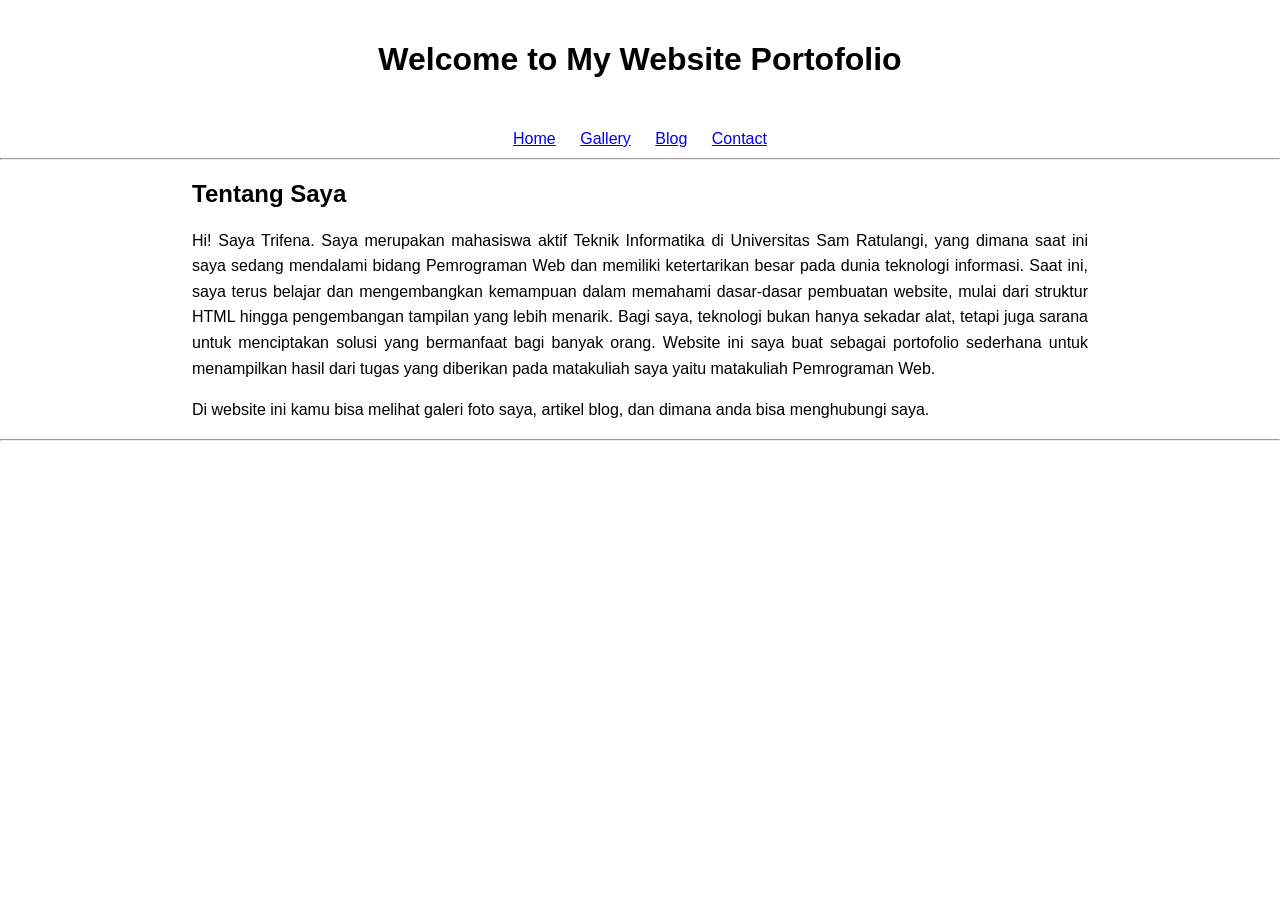
==== index.html @ ff97caf6 "Add files via upload" ====
<!DOCTYPE html>
<html lang="id">
<head>
    <meta charset="UTF-8">
    <meta name="viewport" content="width=device-width, initial-scale=1.0">
    <title>Website Portofolio Trifena Sweetly Kasenda - Trifena</title>

    <style>
        body {
            font-family: Arial, sans-serif;
            margin: 0;
        }

        header {
            text-align: center;
            padding: 20px;
        }

        nav {
            text-align: center;
            margin: 10px 0;
        }

        nav a {
            margin: 0 10px;
            font-size: 16px;
        }

        main {
            width: 70%;
            margin: auto;
        }

        h1 {
            font-size: 32px;
        }

        h2 {
            font-size: 24px;
        }

        p {
            font-size: 16px;
            line-height: 1.6;
            text-align: justify;
        }

        footer {
            text-align: center;
            margin-top: 20px;
            padding: 10px;
            font-size: 14px;
        }
    </style>
</head>

<body>

<header>
    <h1>Welcome to My Website Portofolio</h1>
</header>

<nav>
    <a href="index.html">Home</a>
    <a href="gallery.html">Gallery</a>
    <a href="blog.html">Blog</a>
    <a href="contact.html">Contact</a>
</nav>

<hr>

<main>
    <h2>Tentang Saya</h2>

    <p>
        Hi!
        Saya Trifena. Saya merupakan mahasiswa aktif Teknik Informatika di Universitas Sam Ratulangi, yang dimana saat ini saya sedang mendalami bidang Pemrograman Web dan memiliki ketertarikan besar pada dunia teknologi informasi.
        Saat ini, saya terus belajar dan mengembangkan kemampuan dalam memahami dasar-dasar pembuatan website, mulai dari struktur HTML hingga pengembangan tampilan yang lebih menarik. Bagi saya, teknologi bukan hanya sekadar alat, tetapi juga sarana untuk menciptakan solusi yang bermanfaat bagi banyak orang.
        Website ini saya buat sebagai portofolio sederhana untuk menampilkan hasil dari tugas yang diberikan pada matakuliah saya yaitu matakuliah Pemrograman Web.
    </p>

    <p>
        Di website ini kamu bisa melihat galeri foto saya, artikel blog,
        dan dimana anda bisa menghubungi saya.
    </p>
</main>

<hr>


</body>
</html>
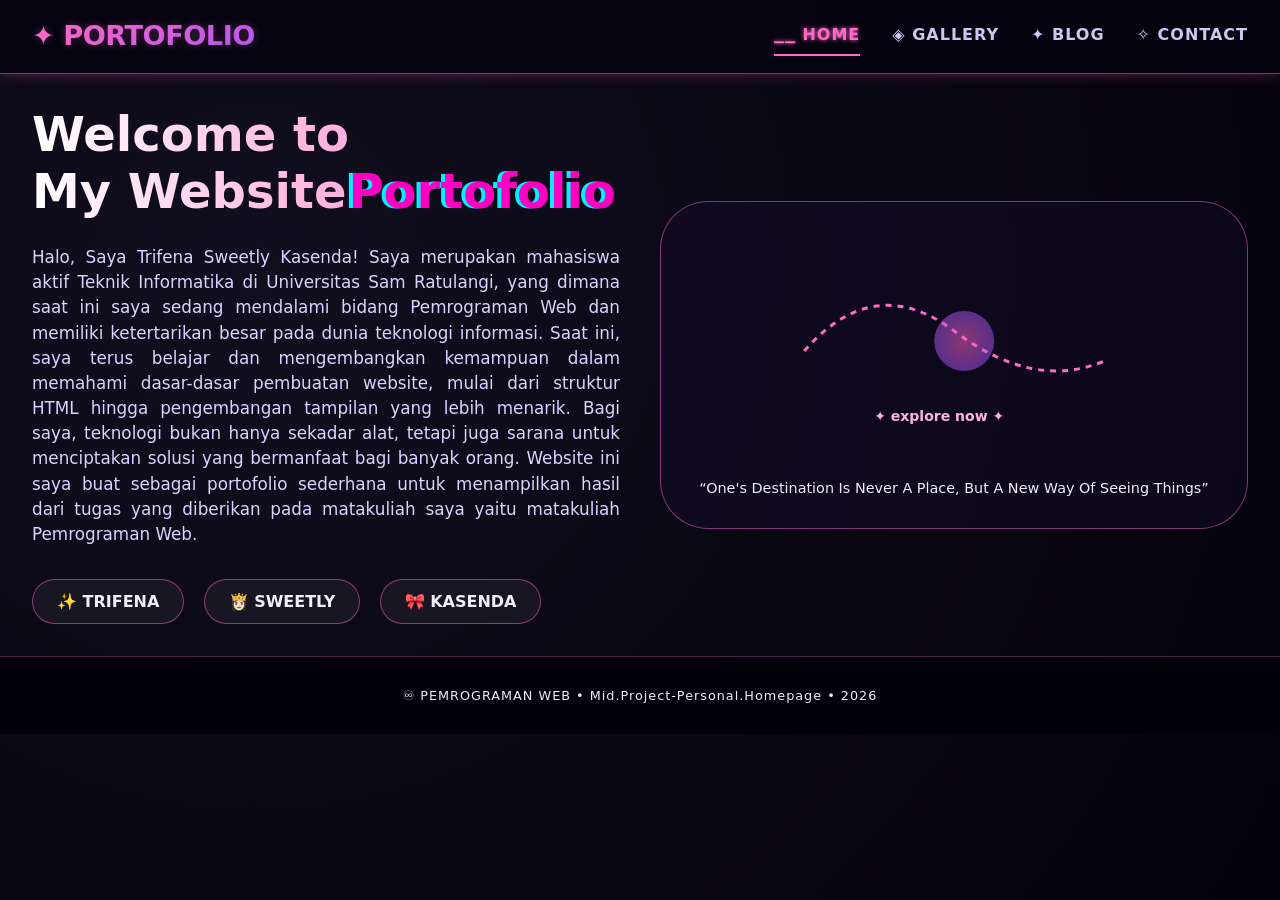
==== commit 40d74f96: "Add files via upload" ====
--- a/index.html
+++ b/index.html
@@ -2,91 +2,97 @@
 <html lang="id">
 <head>
     <meta charset="UTF-8">
-    <meta name="viewport" content="width=device-width, initial-scale=1.0">
-    <title>Website Portofolio Trifena Sweetly Kasenda - Trifena</title>
-
-    <style>
-        body {
-            font-family: Arial, sans-serif;
-            margin: 0;
-        }
-
-        header {
-            text-align: center;
-            padding: 20px;
-        }
-
-        nav {
-            text-align: center;
-            margin: 10px 0;
-        }
-
-        nav a {
-            margin: 0 10px;
-            font-size: 16px;
-        }
-
-        main {
-            width: 70%;
-            margin: auto;
-        }
-
-        h1 {
-            font-size: 32px;
-        }
-
-        h2 {
-            font-size: 24px;
-        }
-
-        p {
-            font-size: 16px;
-            line-height: 1.6;
-            text-align: justify;
-        }
-
-        footer {
-            text-align: center;
-            margin-top: 20px;
-            padding: 10px;
-            font-size: 14px;
-        }
-    </style>
+    <meta name="viewport" content="width=device-width, initial-scale=1.0, viewport-fit=cover">
+    <title>✦ Trifena | Web Portfolio</title>
+    <link rel="stylesheet" href="style.css">
 </head>
-
 <body>
 
-<header>
-    <h1>Welcome to My Website Portofolio</h1>
-</header>
-
 <nav>
-    <a href="index.html">Home</a>
-    <a href="gallery.html">Gallery</a>
-    <a href="blog.html">Blog</a>
-    <a href="contact.html">Contact</a>
+    <div class="nav-container">
+        <div class="logo">✦ PORTOFOLIO</div>
+        <ul class="nav-links">
+            <li data-page="home" class="active">⎯⎯ HOME</li>
+            <li data-page="gallery">◈ GALLERY</li>
+            <li data-page="blog">✦ BLOG</li>
+            <li data-page="contact">✧ CONTACT</li>
+        </ul>
+    </div>
 </nav>
 
-<hr>
+<div class="container">
+    <!-- HOME PAGE -->
+    <div id="home-page" class="page active-page">
+        <div class="home-grid">
+            <div class="hero-text">
+                <h1>Welcome to<br>My Website<span class="glitch-text"> Portofolio </span></h1>
+                <p>Halo, Saya Trifena Sweetly Kasenda!
+                   Saya merupakan mahasiswa aktif Teknik Informatika di Universitas Sam Ratulangi, yang dimana saat ini saya sedang mendalami bidang Pemrograman Web dan memiliki ketertarikan besar pada dunia teknologi informasi. Saat ini, saya terus belajar dan mengembangkan kemampuan dalam memahami dasar-dasar pembuatan website, mulai dari struktur HTML hingga pengembangan tampilan yang lebih menarik. Bagi saya, teknologi bukan hanya sekadar alat, tetapi juga sarana untuk menciptakan solusi yang bermanfaat bagi banyak orang. Website ini saya buat sebagai portofolio sederhana untuk menampilkan hasil dari tugas yang diberikan pada matakuliah saya yaitu matakuliah Pemrograman Web.</p>
+                <div class="stats">
+                    <div class="stat-card">✨ TRIFENA</div>
+                    <div class="stat-card">👸🏻 SWEETLY</div>
+                    <div class="stat-card">🎀 KASENDA</div>
+                </div>
+            </div>
+            <div class="hero-glow">
+                <svg width="100%" height="240" viewBox="0 0 400 240" fill="none" xmlns="http://www.w3.org/2000/svg">
+                    <path d="M50,120 Q120,40 200,100 T350,130" stroke="#ff6ac4" stroke-width="3" fill="none" stroke-dasharray="6 6"/>
+                    <circle cx="210" cy="110" r="30" fill="url(#grad)" opacity="0.5"/>
+                    <defs><radialGradient id="grad"><stop stop-color="#ff6ac4"/><stop offset="1" stop-color="#a855f7"/></radialGradient></defs>
+                    <text x="120" y="190" fill="#ffb3df" font-size="14" font-weight="bold">✦ explore now ✦</text>
+                </svg>
+                <p style="font-size:0.9rem; text-align:center;">“One's Destination Is Never A Place, But A New Way Of Seeing Things”</p>
+            </div>
+        </div>
+    </div>
 
-<main>
-    <h2>Tentang Saya</h2>
+    <!-- GALLERY PAGE -->
+    <div id="gallery-page" class="page">
+        <div class="gallery-header">
+            <h2 style="font-size:2.5rem;">◈ MY GALLERY ◈</h2>
+<p>koleksi momen pribadiku</p>
+        </div>
+        <div id="gallery-container" class="gallery-grid"></div>
+    </div>
 
-    <p>
-        Hi!
-        Saya Trifena. Saya merupakan mahasiswa aktif Teknik Informatika di Universitas Sam Ratulangi, yang dimana saat ini saya sedang mendalami bidang Pemrograman Web dan memiliki ketertarikan besar pada dunia teknologi informasi.
-        Saat ini, saya terus belajar dan mengembangkan kemampuan dalam memahami dasar-dasar pembuatan website, mulai dari struktur HTML hingga pengembangan tampilan yang lebih menarik. Bagi saya, teknologi bukan hanya sekadar alat, tetapi juga sarana untuk menciptakan solusi yang bermanfaat bagi banyak orang.
-        Website ini saya buat sebagai portofolio sederhana untuk menampilkan hasil dari tugas yang diberikan pada matakuliah saya yaitu matakuliah Pemrograman Web.
-    </p>
+    <!-- BLOG PAGE -->
+    <div id="blog-page" class="page">
+        <div style="margin-bottom:2rem;">
+            <h2 style="font-size:2.5rem;">✦ MY BLOG ✦</h2>
+            <p>Tiga Sudut Pandang: Teknologi, Himpunan, dan Kecantikan</p>
+        </div>
+        <div id="blog-list-container" class="blog-list"></div>
+    </div>
 
-    <p>
-        Di website ini kamu bisa melihat galeri foto saya, artikel blog,
-        dan dimana anda bisa menghubungi saya.
-    </p>
-</main>
+    <!-- CONTACT PAGE -->
+    <div id="contact-page" class="page">
+        <div class="contact-neon">
+            <div class="student-card">
+                <h3 style="margin-bottom:1rem;">✧ FIND ME ✧</h3>
+                <p><span style="font-size:1.3rem;">🎀</span> <strong>Nama</strong> : Trifena Sweetly Kasenda</p>
+                <p><span style="font-size:1.3rem;">🤳🏻</span> <strong>Instagram</strong> : @swtlyksnda</p>
+                <p><span style="font-size:1.3rem;">📧</span> <strong>Email</strong> : trifenakasenda026@student.unsrat.ac.id</p>
+                <p><span style="font-size:1.3rem;">📞</span> <strong>Telepon</strong> : +62 831 6334</p>
+                <p><span style="font-size:1.3rem;">📍</span> <strong>Domisili</strong> : Manado, Sulawesi Utara</p>
+            </div>
+            <div class="contact-form">
+                <h3 style="margin-bottom:1.2rem;">👀 KIRIM PESAN</h3>
+                <form id="uniquemessageForm">
+                    <input type="text" id="uniqueName" placeholder="nama / panggilan" required style="margin-bottom:1rem;">
+                    <input type="email" id="uniqueEmail" placeholder="email aktif" required style="margin-bottom:1rem;">
+                    <textarea id="uniqueMsg" rows="4" placeholder="tulis pesan, kritik, atau kolaborasi..." required style="margin-bottom:1rem;"></textarea>
+                    <button type="submit" class="btn-submit">Kirim ke Fena Cantik ➤</button>
+                    <div id="uniqueFeedback" style="margin-top:1rem; font-size:0.85rem;"></div>
+                </form>
+            </div>
+        </div>
+    </div>
+</div>
 
-<hr>
+<footer>
+    ♾️ PEMROGRAMAN WEB • Mid.Project-Personal.Homepage • 2026
+</footer>
 
-
+<script src="script.js"></script>
 </body>
 </html>
--- a/style.css
+++ b/style.css
@@ -0,0 +1,365 @@
+/* style.css */
+:root {
+    --bg-dark: #0a0a1a;
+    --glow-pink: #ff6ac4;
+    --glow-purple: #a855f7;
+    --glow-cyan: #00f0ff;
+    --text-light: #f0eef7;
+    --card-bg: rgba(20, 15, 35, 0.7);
+    --border-neon: rgba(255, 106, 196, 0.5);
+}
+
+* {
+    margin: 0;
+    padding: 0;
+    box-sizing: border-box;
+    font-family: 'Inter', system-ui, -apple-system, 'Segoe UI', Roboto, 'Helvetica Neue', sans-serif;
+}
+
+body {
+    background: radial-gradient(circle at 20% 30%, #110e1f, #03010a);
+    color: var(--text-light);
+    line-height: 1.5;
+    min-height: 100vh;
+    backdrop-filter: blur(0px);
+    padding-bottom: 80px;
+}
+
+/* ===== NAVBAR ===== */
+nav {
+    background: rgba(5, 3, 15, 0.75);
+    backdrop-filter: blur(12px);
+    border-bottom: 1px solid var(--border-neon);
+    position: sticky;
+    top: 0;
+    z-index: 100;
+    box-shadow: 0 0 12px rgba(255, 106, 196, 0.3);
+}
+
+.nav-container {
+    max-width: 1280px;
+    margin: 0 auto;
+    padding: 1rem 2rem;
+    display: flex;
+    justify-content: space-between;
+    align-items: center;
+    flex-wrap: wrap;
+}
+
+.logo {
+    font-weight: 800;
+    font-size: 1.7rem;
+    background: linear-gradient(135deg, var(--glow-pink), var(--glow-purple));
+    -webkit-background-clip: text;
+    background-clip: text;
+    color: transparent;
+    letter-spacing: -0.5px;
+    text-shadow: 0 0 8px rgba(255, 106, 196, 0.3);
+}
+
+.nav-links {
+    display: flex;
+    gap: 2rem;
+    list-style: none;
+}
+
+.nav-links li {
+    cursor: pointer;
+    font-weight: 600;
+    padding: 0.4rem 0;
+    transition: 0.2s;
+    letter-spacing: 1px;
+    font-size: 1rem;
+    border-bottom: 2px solid transparent;
+    color: #ccc9f0;
+}
+
+.nav-links li.active {
+    color: var(--glow-pink);
+    border-bottom-color: var(--glow-pink);
+    text-shadow: 0 0 4px #ff6ac4;
+}
+
+.nav-links li:hover {
+    color: var(--glow-cyan);
+    border-bottom-color: var(--glow-cyan);
+}
+
+/* ===== container + pages ===== */
+.container {
+    max-width: 1280px;
+    margin: 2rem auto;
+    padding: 0 2rem;
+}
+
+.page {
+    display: none;
+    opacity: 0;
+    transform: translateY(10px);
+    animation: fadeUp 0.4s ease forwards;
+}
+
+.active-page {
+    display: block;
+}
+
+@keyframes fadeUp {
+    to {
+        opacity: 1;
+        transform: translateY(0);
+    }
+}
+
+/* ===== HOME ===== */
+.home-grid {
+    display: grid;
+    grid-template-columns: 1fr 1fr;
+    gap: 2.5rem;
+    align-items: center;
+}
+
+.hero-text h1 {
+    font-size: 3rem;
+    line-height: 1.2;
+    margin-bottom: 1.5rem;
+    background: linear-gradient(to right, #ffffff, #ffb3df, #d58eff);
+    -webkit-background-clip: text;
+    background-clip: text;
+    color: transparent;
+}
+
+.glitch-text {
+    display: inline-block;
+    position: relative;
+    text-shadow: 2px 0px 0px #ff00c3, -2px 0px 0px #00f0ff;
+}
+
+.hero-text p {
+    font-size: 1.05rem;
+    color: #d9d4ff;
+    margin-bottom: 2rem;
+    text-align: justify;
+}
+
+.stats {
+    display: flex;
+    gap: 1.2rem;
+    flex-wrap: wrap;
+    margin-top: 1rem;
+}
+
+.stat-card {
+    background: rgba(255, 255, 255, 0.05);
+    backdrop-filter: blur(4px);
+    border: 1px solid rgba(255, 106, 196, 0.5);
+    border-radius: 60px;
+    padding: 0.6rem 1.5rem;
+    font-weight: bold;
+    font-size: 1rem;
+    transition: 0.2s;
+}
+
+.stat-card:hover {
+    border-color: var(--glow-cyan);
+    box-shadow: 0 0 10px #00f0ff60;
+    background: rgba(0, 240, 255, 0.05);
+}
+
+.hero-glow {
+    background: rgba(20, 10, 40, 0.5);
+    border-radius: 48px;
+    padding: 1.8rem;
+    text-align: center;
+    backdrop-filter: blur(3px);
+    border: 1px solid var(--border-neon);
+}
+
+/* ===== GALLERY ===== */
+.gallery-header {
+    text-align: center;
+    margin-bottom: 2rem;
+}
+
+.gallery-grid {
+    display: grid;
+    grid-template-columns: repeat(auto-fill, minmax(260px, 1fr));
+    gap: 1.8rem;
+    margin-top: 1rem;
+}
+
+.gallery-card {
+    background: var(--card-bg);
+    backdrop-filter: blur(8px);
+    border-radius: 28px;
+    border: 1px solid rgba(255, 106, 196, 0.4);
+    overflow: hidden;
+    transition: all 0.3s ease;
+    box-shadow: 0 12px 28px -10px rgba(0, 0, 0, 0.5);
+}
+
+.gallery-card:hover {
+    transform: translateY(-8px);
+    border-color: var(--glow-cyan);
+    box-shadow: 0 0 18px rgba(0, 240, 255, 0.3);
+}
+
+.gallery-card img {
+    width: 100%;
+    height: 200px;
+    object-fit: cover;
+    display: block;
+    transition: 0.3s;
+}
+
+.gallery-card .caption {
+    padding: 1rem;
+    font-size: 0.9rem;
+    text-align: center;
+    font-weight: 500;
+    color: #ffd6f0;
+    background: rgba(0, 0, 0, 0.5);
+}
+
+/* ===== BLOG ===== */
+.blog-list {
+    display: flex;
+    flex-direction: column;
+    gap: 1.8rem;
+}
+
+.blog-post {
+    background: var(--card-bg);
+    backdrop-filter: blur(8px);
+    border-radius: 32px;
+    padding: 1.6rem 2rem;
+    border-left: 6px solid var(--glow-pink);
+    transition: 0.2s;
+}
+
+.blog-post h3 {
+    font-size: 1.8rem;
+    margin-bottom: 0.5rem;
+    background: linear-gradient(135deg, #ffe6f2, #c084fc);
+    -webkit-background-clip: text;
+    background-clip: text;
+    color: transparent;
+}
+
+.blog-meta {
+    font-size: 0.8rem;
+    color: #b6aaff;
+    margin-bottom: 1rem;
+    letter-spacing: 0.5px;
+    display: inline-block;
+    border-bottom: 1px dashed #ff6ac4;
+}
+
+.blog-post p {
+    margin-bottom: 1rem;
+    color: #e2d9ff;
+}
+
+.read-more {
+    background: none;
+    border: none;
+    color: var(--glow-cyan);
+    cursor: pointer;
+    font-weight: bold;
+    padding: 0.3rem 0;
+    transition: 0.2s;
+}
+
+.read-more:hover {
+    color: var(--glow-pink);
+    text-shadow: 0 0 4px pink;
+}
+
+/* ===== CONTACT ===== */
+.contact-neon {
+    display: grid;
+    grid-template-columns: 1fr 1fr;
+    gap: 2rem;
+}
+
+.student-card, .contact-form {
+    background: rgba(10, 8, 25, 0.65);
+    backdrop-filter: blur(12px);
+    border-radius: 2rem;
+    padding: 2rem;
+    border: 1px solid rgba(255, 106, 196, 0.5);
+    box-shadow: 0 8px 20px rgba(0, 0, 0, 0.3);
+}
+
+.student-card p {
+    margin: 0.8rem 0;
+    font-size: 1rem;
+    display: flex;
+    align-items: center;
+    gap: 0.6rem;
+    flex-wrap: wrap;
+}
+
+.contact-form input, .contact-form textarea {
+    width: 100%;
+    background: #1f1b2e;
+    border: 1px solid #49406b;
+    padding: 0.9rem 1rem;
+    border-radius: 2rem;
+    color: white;
+    font-size: 0.9rem;
+    outline: none;
+    transition: 0.2s;
+}
+
+.contact-form input:focus, .contact-form textarea:focus {
+    border-color: var(--glow-pink);
+    box-shadow: 0 0 5px #ff6ac4;
+}
+
+.btn-submit {
+    background: linear-gradient(95deg, #ff6ac4, #b573ff);
+    border: none;
+    padding: 0.8rem 1.6rem;
+    border-radius: 40px;
+    font-weight: bold;
+    color: white;
+    cursor: pointer;
+    transition: 0.2s;
+    width: 100%;
+    font-size: 1rem;
+}
+
+.btn-submit:hover {
+    transform: scale(0.98);
+    box-shadow: 0 0 14px #ff6ac4;
+}
+
+#uniqueFeedback {
+    color: #bef67a;
+    text-align: center;
+}
+
+/* ===== footer ===== */
+footer {
+    text-align: center;
+    padding: 1.8rem;
+    font-size: 0.8rem;
+    border-top: 1px solid rgba(255, 106, 196, 0.3);
+    margin-top: 2rem;
+    background: #02010ad9;
+    letter-spacing: 1px;
+}
+
+/* responsive */
+@media (max-width: 880px) {
+    .home-grid, .contact-neon {
+        grid-template-columns: 1fr;
+    }
+    .nav-container {
+        flex-direction: column;
+        gap: 1rem;
+    }
+    .hero-text h1 {
+        font-size: 2.4rem;
+    }
+}
